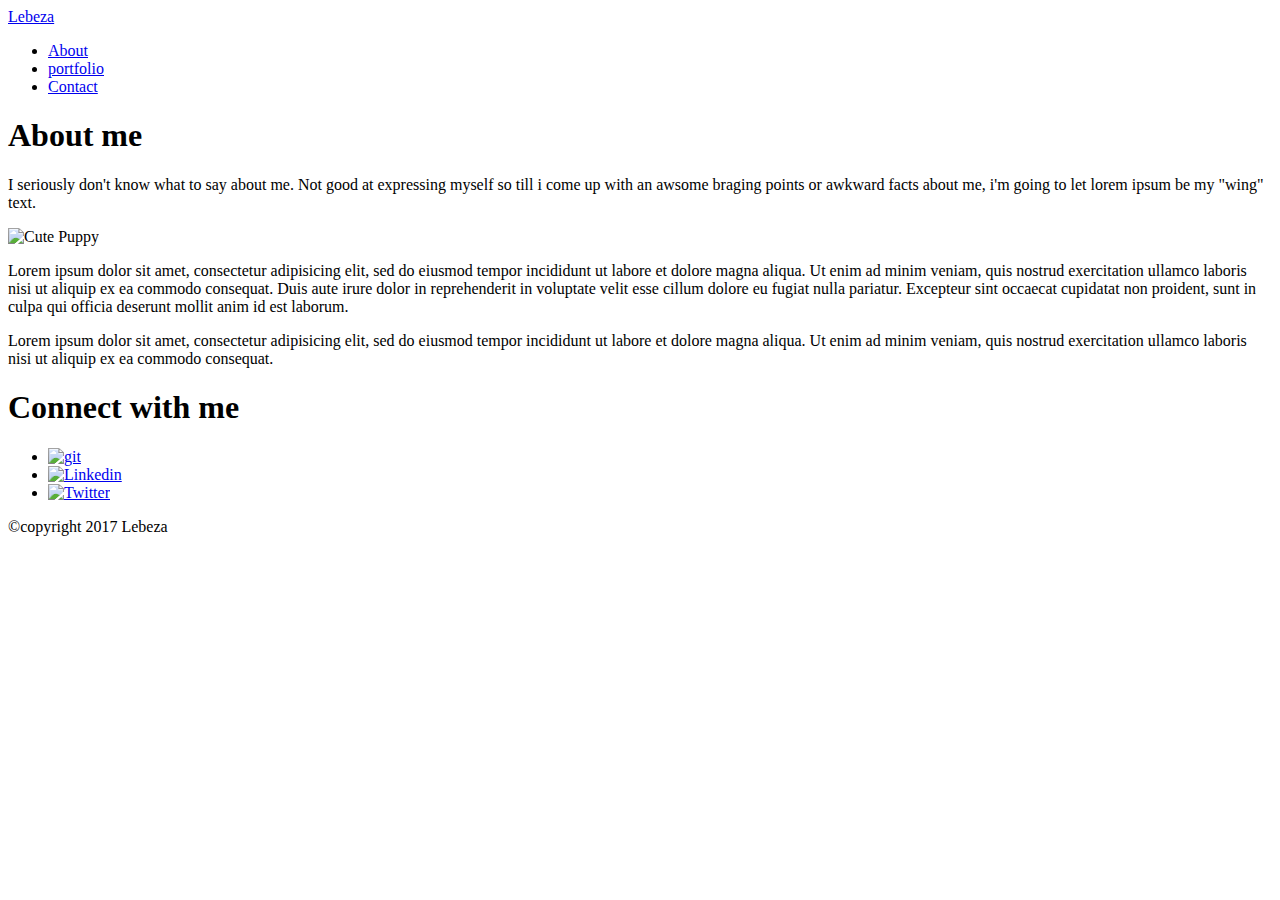
==== index.html @ e8598e73 "replace files" ====
<!DOCTYPE html>
<html>
<head>
	<title>About Me</title>
	<link rel="stylesheet" type="text/css" href="assets/css/reset.css">
	<link rel="stylesheet" type="text/css" href="assets/css/style.css">

</head>
<body>
<div id="container">
		<header>
			<div class="container-nav">
				<div class="name"><a href="index.html">Lebeza</a> </div>
				<div class="menu">
					<ul>
						<li> <a href="index.html">About</a> </li>
						<li> <a href="portfolio.html">portfolio </a></li>
						<li> <a href="contact.html">Contact </a></li>
					</ul>
				</div>
			</div>
		</header>


		<section class="main-bod">
			<div class="inside-bod">
				<div class="about">

					<div class="me">
					<h1> About me </h1>
					</div>

					<div class="about-me">

						<p class="first-p">I seriously don't know what to say about me. Not good at expressing myself so till i come up with an awsome braging points or awkward facts about me, i'm going to let lorem ipsum be my "wing" text.<p>
							<img class="about-img" src="assets/images/puppy.jpg" alt="Cute Puppy">
						<p>Lorem ipsum dolor sit amet, consectetur adipisicing elit, sed do eiusmod
						tempor incididunt ut labore et dolore magna aliqua. Ut enim ad minim veniam,
						quis nostrud exercitation ullamco laboris nisi ut aliquip ex ea commodo
						consequat. Duis aute irure dolor in reprehenderit in voluptate velit esse
						cillum dolore eu fugiat nulla pariatur. Excepteur sint occaecat cupidatat non
						proident, sunt in culpa qui officia deserunt mollit anim id est laborum. </p>
						<p>Lorem ipsum dolor sit amet, consectetur adipisicing elit, sed do eiusmod
						tempor incididunt ut labore et dolore magna aliqua. Ut enim ad minim veniam,
						quis nostrud exercitation ullamco laboris nisi ut aliquip ex ea commodo
						consequat.  </p>
					</div>
				</div>


				<div class="side-social">
						<div class="connect">
						<h1> Connect with me </h1>
						</div>

						<div class="social-list">
						<ul>
							<li><a href="https://github.com/bezmack" target="_blank"><img src="assets/images/Github.png" alt="git"></a></li>
							<li><a href="https://www.linkedin.com/in/lebeza-wendemsesha-4024b436/" target="_blank"><img src="assets/images/linkedin.png" alt="Linkedin"></a></li>
							<li><a href="https://twitter.com/mycrazyfunworld" target="_blank"><img src="assets/images/twitter.png" alt="Twitter"></a></li>
						</ul>
					</div>
				</div>
			</div>
		</section>

	<footer>
		<p>	&copy;copyright 2017 Lebeza </p>
	</footer>
</div>



</body>
</html>
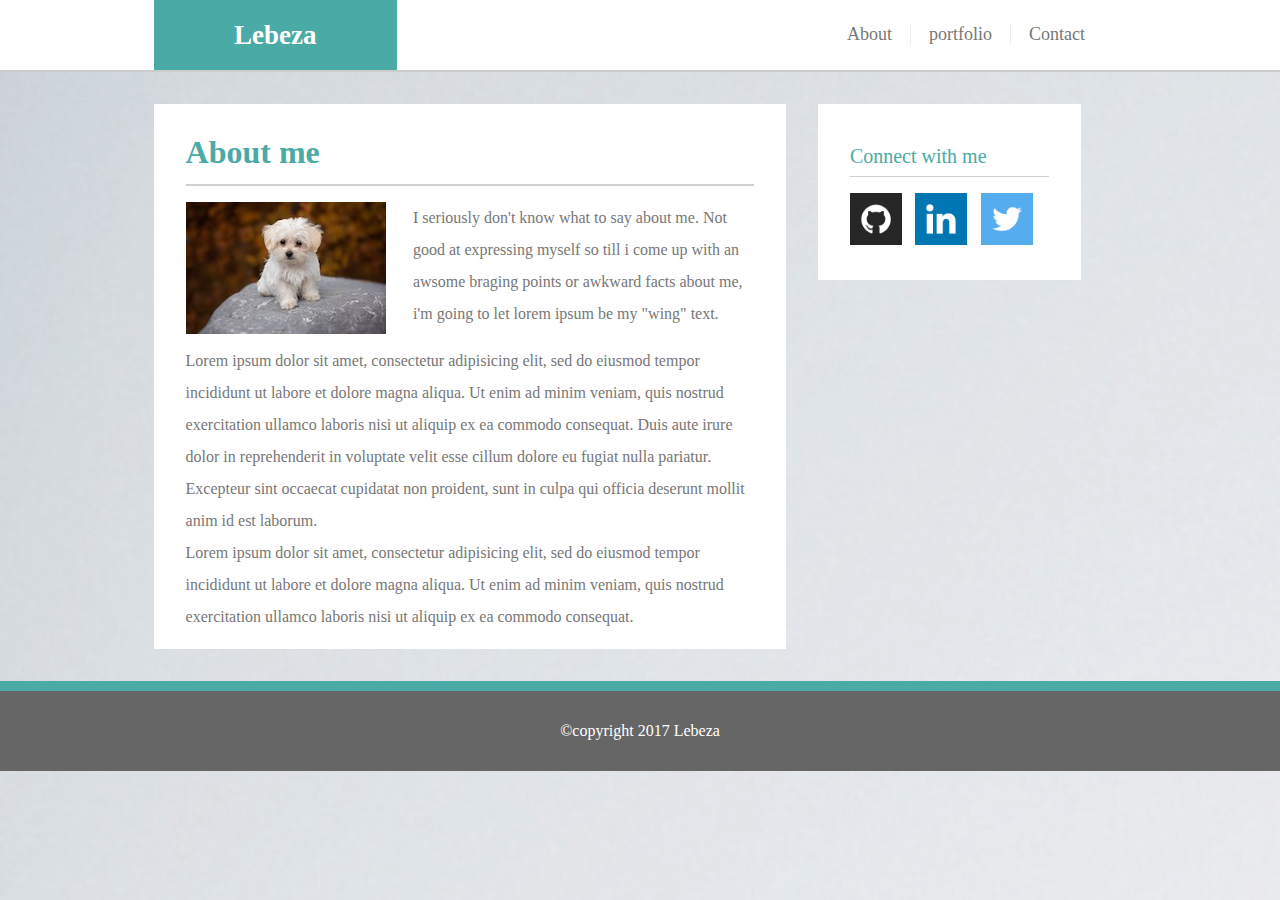
==== commit d6c7e037: "edit social media href" ====
--- a/index.html
+++ b/index.html
@@ -56,8 +56,8 @@
 						<div class="social-list">
 						<ul>
 							<li><a href="https://github.com/bezmack" target="_blank"><img src="assets/images/Github.png" alt="git"></a></li>
-							<li><a href="https://www.linkedin.com/in/lebeza-wendemsesha-4024b436/" target="_blank"><img src="assets/images/linkedin.png" alt="Linkedin"></a></li>
-							<li><a href="https://twitter.com/mycrazyfunworld" target="_blank"><img src="assets/images/twitter.png" alt="Twitter"></a></li>
+							<li><a href="https://www.linkedin.com/in/lebeza-wendemsesha-4024b436/" target="_blank"><img src="assets/images/Linkedin.png" alt="Linkedin"></a></li>
+							<li><a href="https://twitter.com/mycrazyfunworld" target="_blank"><img src="assets/images/Twitter.png" alt="Twitter"></a></li>
 						</ul>
 					</div>
 				</div>
--- a/assets/css/style.css
+++ b/assets/css/style.css
@@ -0,0 +1,258 @@
+body{
+	margin: 0;
+	color: #777;
+  font-size: 16px;
+  background: url('../images/blue-bg.jpg');
+  font-family: "Times New Roman", Times, serif;
+}
+
+a:hover, a:visited, a:link {
+	text-decoration: none;
+}
+
+#container {
+	width: 100%;
+	margin: 0 auto;
+}
+
+header {
+  background: #ffffff;
+  width: 100%;
+  margin: 0 auto;
+  border-bottom: 2px solid #ccc;
+}
+
+.container-nav {
+	width: 76%;
+	margin: 0 auto;
+}
+.name {
+    width: 25%;
+    display: inline-block;
+    padding: .8em;
+    background: #4aaaa5;
+    text-align: center;
+    color: #fff;
+    font-size: 27px;
+    font-weight: 700;
+}
+
+.menu {
+    width: 50%;
+    float: right;
+    font-size: 18px;
+		padding: 1.3em;
+}
+
+.menu ul>li {
+		float: left;
+		padding: .1em 1em;
+		list-style: none;
+		font-size: 18px;
+		border-right: 1px solid rgba(51, 51, 51, 0.09);
+}
+
+.menu ul>li:last-child {
+    border-right: none;
+}
+
+.menu ul>li a:hover, .menu ul>li a:visited,
+.menu ul>li a:link {
+	color: #777;
+}
+
+.menu ul {
+    float: right;
+}
+
+.main-sec{
+	width:100%;
+	margin: 0 auto;
+}
+
+section.main-bod {
+    width: 100%;
+    margin: 0 auto;
+}
+
+.inside-bod {
+    width: 76%;
+    margin: 0 auto;
+}
+
+.about {
+    width: 65%;
+    float: left;
+    padding: 1em 2em;
+    background: #fff;
+    margin: 2em 0;
+    line-height: 2em;
+}
+
+p.first-p {
+    width: 60%;
+    float: right;
+}
+
+.connect, .me {
+    border-bottom: 2px solid rgba(119, 119, 119, 0.35);
+    color: #4aaaa5;
+		padding: .5em 0;
+		font-size: 32px;
+		font-weight: 700;
+}
+
+.name a {
+    color: #fff;
+}
+
+.connect {
+	font-size: 20px;
+	font-weight: 500;
+	border-bottom: 1px solid rgba(119, 119, 119, 0.35)
+}
+
+.about-me, .social-list {
+    margin-top: 1em;
+}
+
+.side-social {
+    width: 27%;
+    float: left;
+    background: #fff;
+		margin: 2em;
+		padding: 2em;
+}
+
+.side-social ul {
+    text-align: center;
+    padding: 0;
+}
+
+.side-social ul>li {
+    list-style: none;
+    width: 33%;
+    float: left;
+    text-align: justify;
+}
+
+.side-social ul>li img {
+    width: 79%;
+}
+
+footer {
+	width:100%;
+	margin: 0 auto;
+	background: #666;
+	border-top: 10px solid #4aaaa5;;
+	padding: 2em;
+	clear:both;
+	text-align: center;
+	color: #fff;
+}
+
+
+/**********portfolio css **************/
+
+
+div.gallery {
+    border: 1px solid #ccc;
+		max-height: 200px;
+}
+
+div.gallery:hover {
+    border: 1px solid #777;
+}
+
+div.gallery img {
+    width: 100%;
+    height: 200px;
+		cursor: pointer;
+}
+
+.desc:hover,
+.disc:focus {
+    background: rgba(0, 0, 0, 0.53);
+    border: rgba(0, 0, 0, 0.53);
+}
+
+div.gallery img:hover,
+div.gallery img:focus {
+    box-shadow: 0 4px 8px 0 rgba(0, 0, 0, 0.2), 0 6px 20px 0 rgba(0, 0, 0, 0.19);
+}
+
+div.desc {
+		padding: 15px;
+		text-align: center;
+		bottom: 77px;
+		position: relative;
+		background: #4aaaa5;
+		color: #fff;
+		cursor: pointer;
+}
+
+* {
+    box-sizing: border-box;
+}
+
+.responsive {
+    padding: 2em 0 0 1em;
+    float: left;
+    width: 50%;
+}
+
+
+/***************** Contact css *******************/
+
+input[type=text], input[type=email] {
+    width: 100%;
+    padding: 12px;
+    display: inline-block;
+    border: 1px solid #ccc;
+    border-radius: 4px;
+    box-sizing: border-box;
+}
+
+input[type=submit] {
+    width: 20%;
+    background-color: #4aaaa5;
+    color: white;
+    padding: 14px;
+    border: none;
+    border-radius: 4px;
+    cursor: pointer;
+}
+
+input[type=submit]:hover {
+    background-color: #45a049;
+}
+
+textarea {
+		width: 100%;
+		height: 200px;
+		resize: both;
+    padding: 12px 20px;
+    box-sizing: border-box;
+    border: 1px solid #ccc;
+    border-radius: 4px;
+    background-color: #f8f8f8;
+    resize: none;
+}
+@media only screen and (max-width: 740px){
+    .responsive {
+        width: 49.99999%;
+        margin: 6px 0;
+    }
+
+		.container-nav, .inside-bod {
+			width: 100%;
+			margin: 0 auto;
+		}
+}
+
+@media only screen and (max-width: 450px){
+    .responsive, .side-social, .name, .about, .menu{
+        width: 100%;
+				margin:0 auto;
+    }
+}
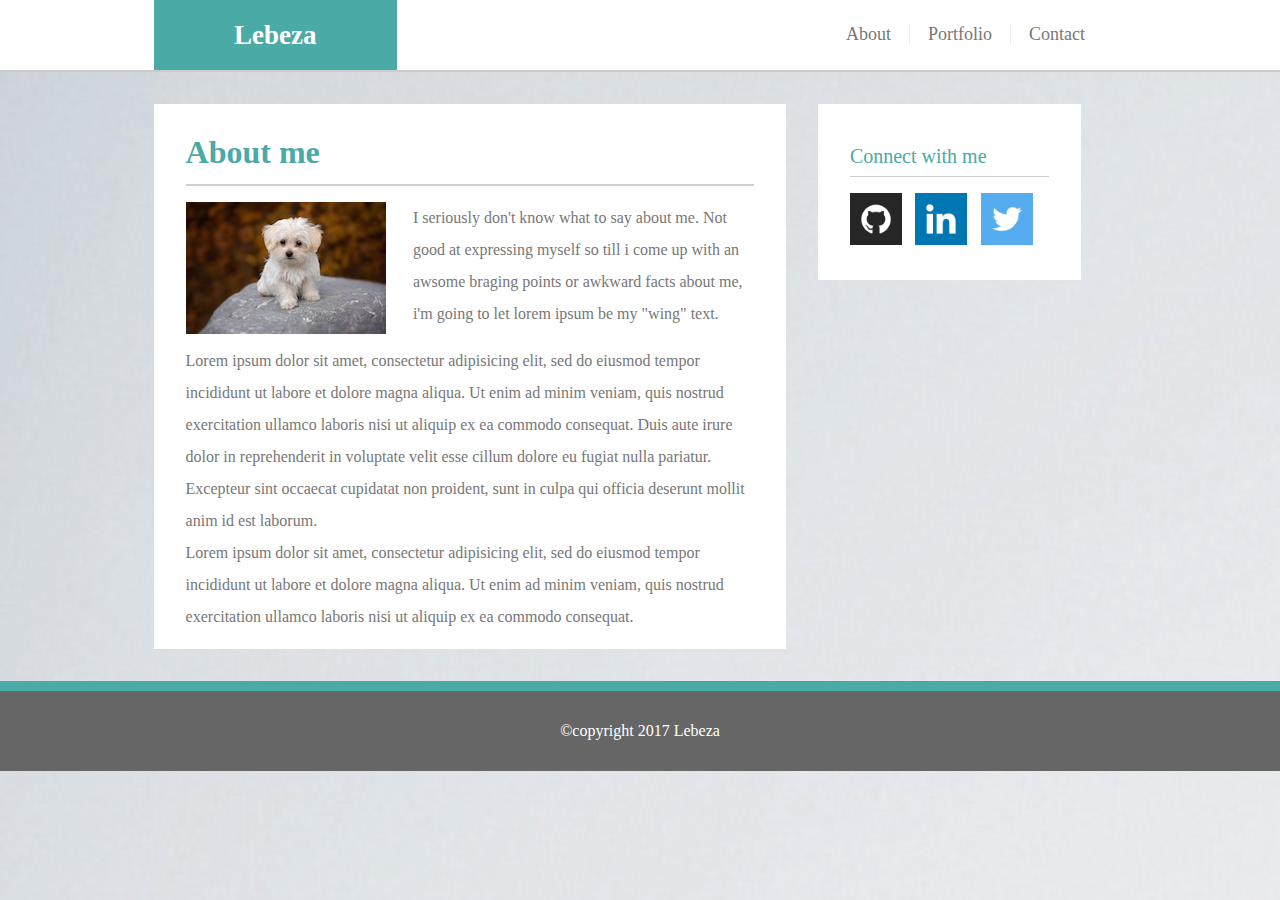
==== commit ed1326c8: "edit" ====
--- a/index.html
+++ b/index.html
@@ -14,7 +14,7 @@
 				<div class="menu">
 					<ul>
 						<li> <a href="index.html">About</a> </li>
-						<li> <a href="portfolio.html">portfolio </a></li>
+						<li> <a href="portfolio.html">Portfolio </a></li>
 						<li> <a href="contact.html">Contact </a></li>
 					</ul>
 				</div>
